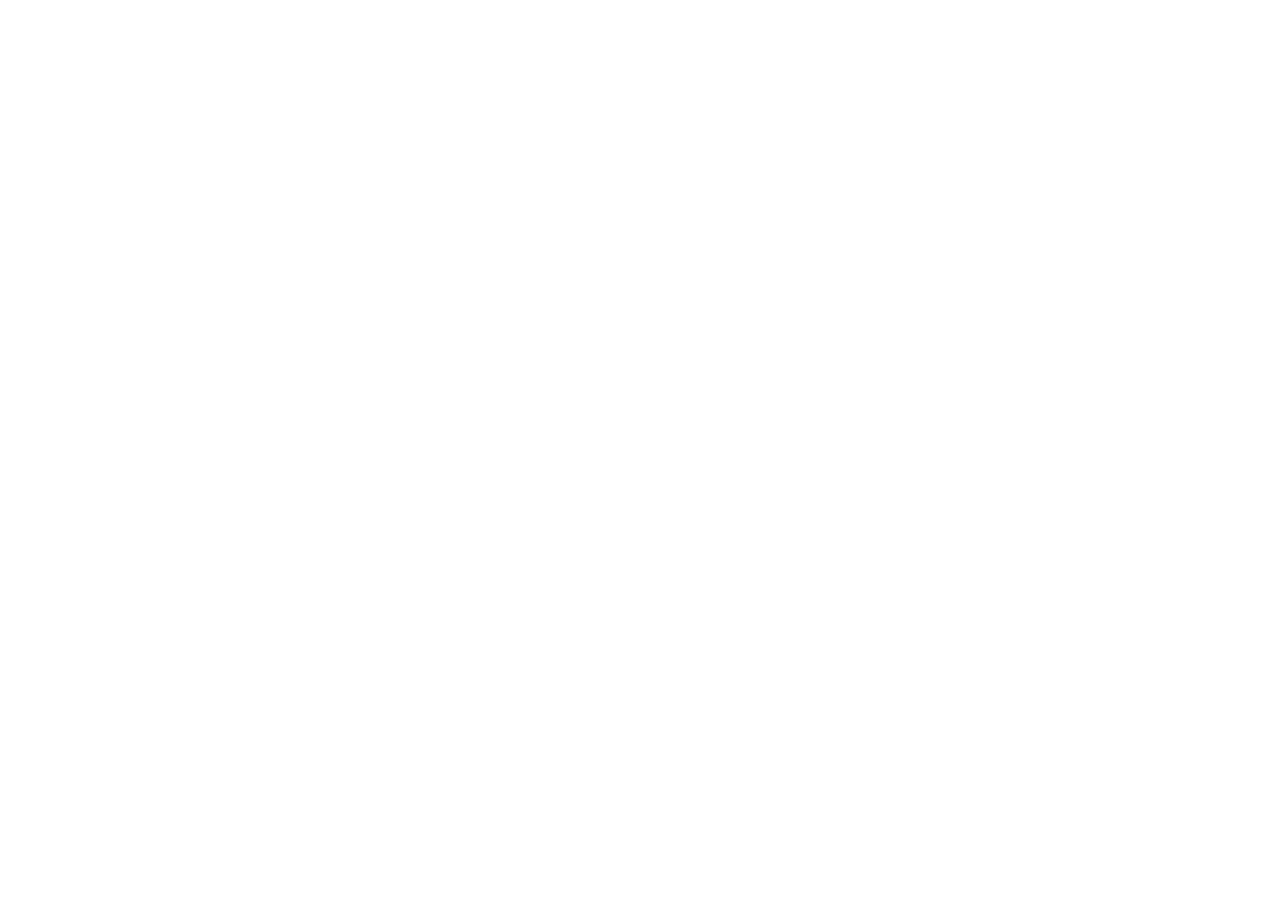
==== index.html @ ede3b9cf "First commit" ====
<!DOCTYPE html>
<html>

<head>
	<meta charset="utf-8">
	<meta name="viewport" content="width=device-width">
	<link href="style.css" rel="stylesheet" type="text/css">
	<title>Nextdoor Neighbors</title>
	<script src="script.js" defer></script>
</head>

<body>
    
</body>

</html>
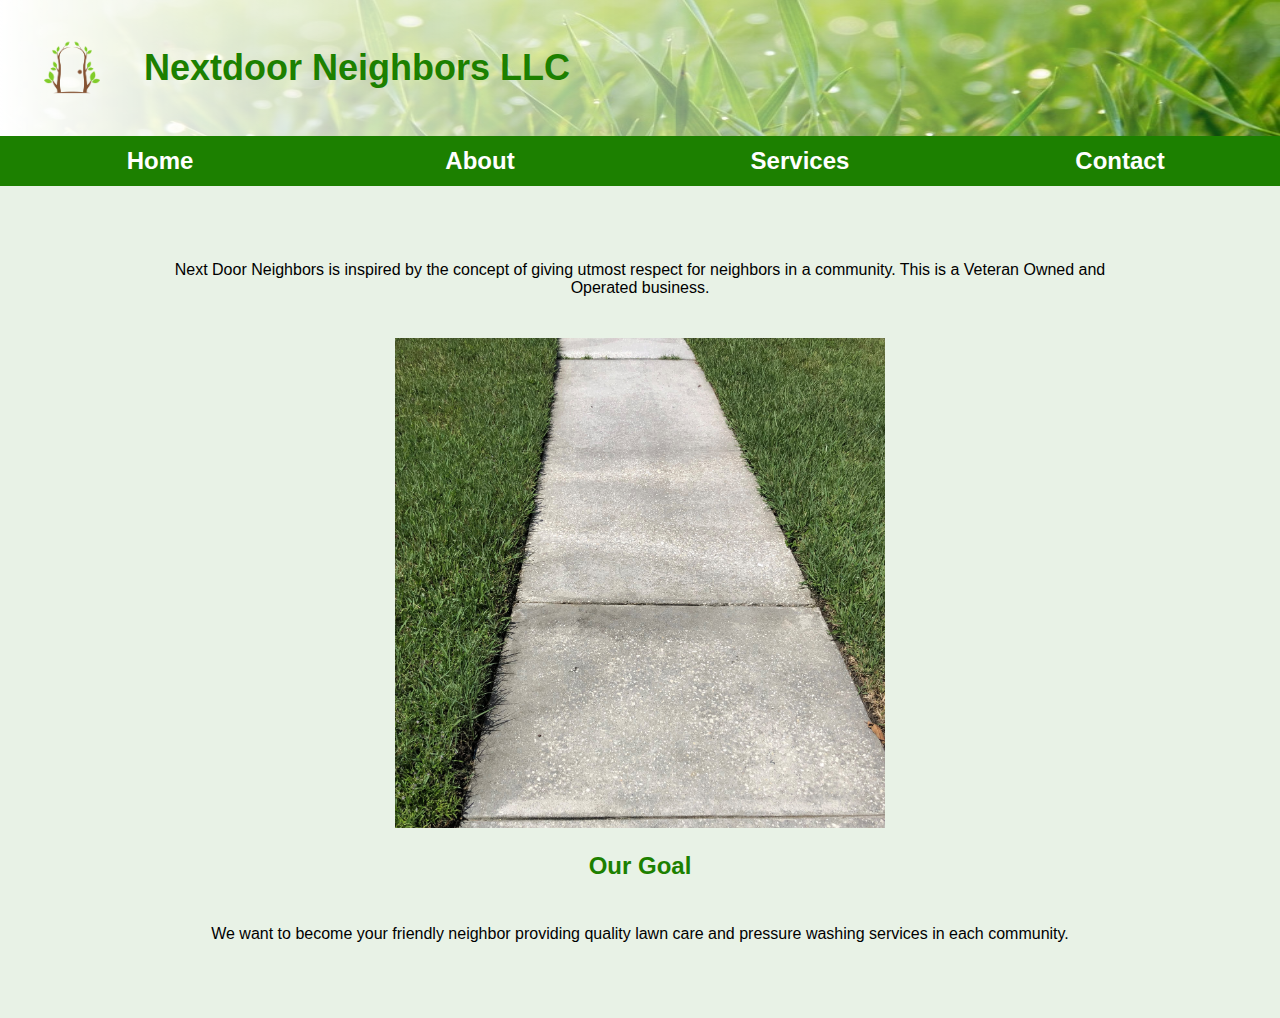
==== commit 167d2067: "File Name Fix" ====
--- a/index.html
+++ b/index.html
@@ -10,7 +10,31 @@
 </head>
 
 <body>
-    
+    <header>
+        <img src="resources/Phillip Logo.png"/>
+        <h1>Nextdoor Neighbors LLC</h1>
+    </header>
+    <nav>
+        <div onclick="location.href='index.html';">Home</div>
+        <div onclick="location.href='about.html';">About</div>
+        <div onclick="location.href='services.html';">Services</div>
+        <div onclick="location.href='contact.html';">Contact</div>
+    </nav>
+    <main>
+        <p>
+            Next Door Neighbors is inspired by the concept of giving utmost respect for neighbors in a community. 
+            This is a Veteran Owned and Operated business.
+        </p>
+        <img src="resources/Sidewalk.jpeg"/>
+        <h2>Our Goal</h2>
+        <p>
+            We want to become your friendly neighbor providing quality lawn care and pressure washing services in 
+            each community.
+        </p>
+    </main>
+    <footer>
+
+    </footer>
 </body>
 
 </html>--- a/style.css
+++ b/style.css
@@ -0,0 +1,75 @@
+/* Colors
+    - Green: hsl(107, 100%, 25%)
+    - Brown: hsl(37, 80%, 25%)
+*/
+
+body {
+	margin: 0;
+	font-family: 'Segoe UI', Tahoma, Geneva, Verdana, sans-serif;
+    background-color: hsla(107, 100%, 25%, 0.1);
+}
+
+header {
+    background-image: linear-gradient(to right, rgba(255, 255, 255, 1), rgba(100, 255, 100, 0)), url("resources/Grass.png");
+    background-size: 100% 100%;
+    color: hsl(107, 100%, 25%);
+    display: flex;
+    align-items: center;
+}
+
+header img {
+    max-width: 5%;
+    margin: 25px;
+    padding: 15px;
+    
+}
+
+header h1 {
+    display: inline-block;
+    color:hsl(107, 100%, 25%);
+    font-size: 36px;
+    line-height: 50px;
+    height: 50px;
+}
+
+nav {
+    display: flex;
+    flex-direction: row;
+    justify-content: space-evenly;
+    text-align: center;
+    font-weight: bold;
+    background-color: hsl(107, 100%, 25%);
+    color: white;
+}
+
+nav div {
+    display: inline-block;
+    font-size: 14px;
+    line-height: 50px;
+    font-size: 24px;
+	flex: 0 1 25%;
+    transition: background 1s;
+}
+
+nav div:hover {
+    background-color: hsl(107, 100%, 25%);
+}
+
+
+main {
+    margin: 50px 150px;
+    text-align: center;
+}
+
+main h2 {
+    color:hsl(107, 100%, 25%);
+}
+
+main p {
+    padding: 25px 0px;
+}
+
+main img {
+    max-width: 50%;
+    max-height: 50%;
+}